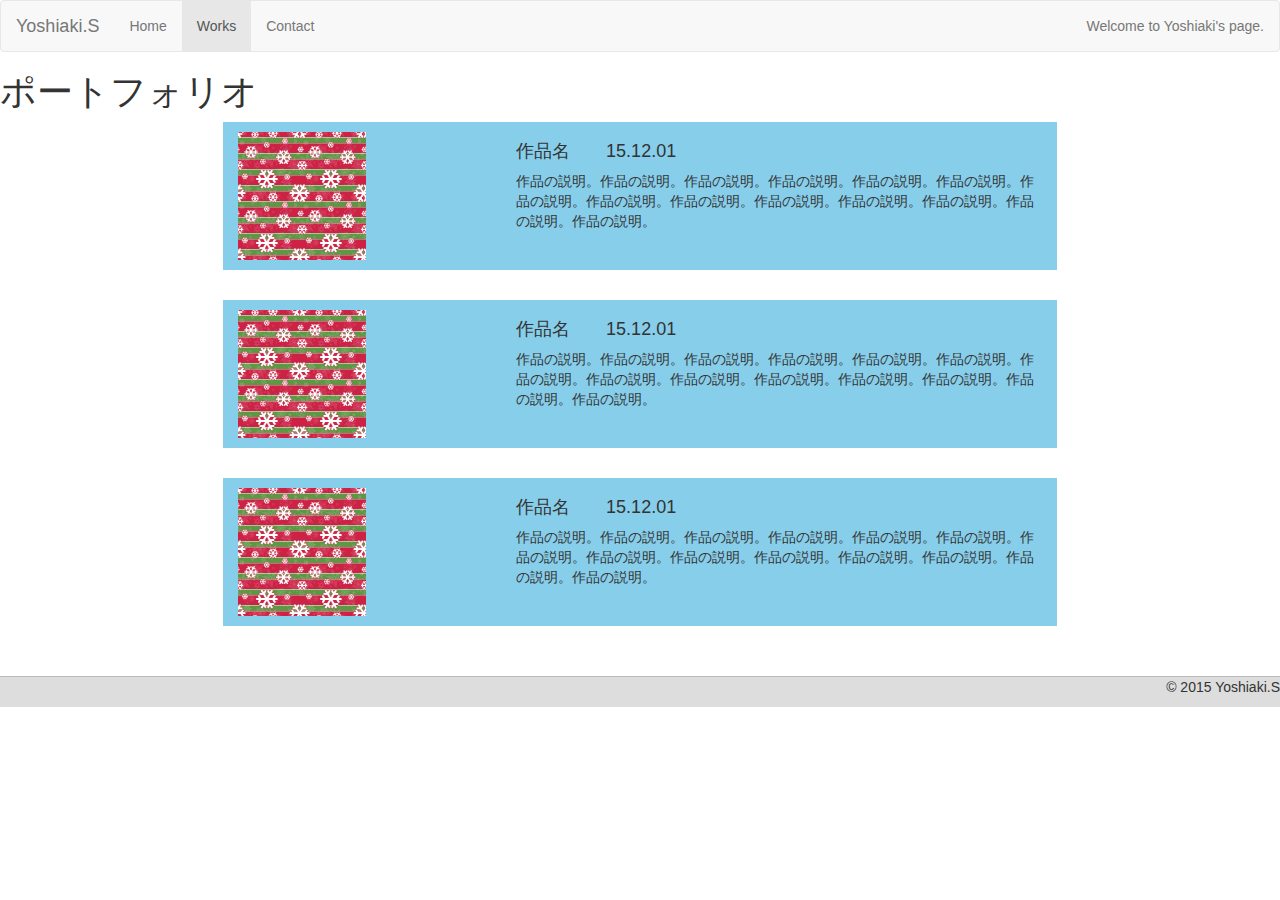
==== works.html @ 8a6fe111 "add" ====
<!DOCTYPE html>
<html lang="ja">
    <head>
        <meta charset="utf-8">
        <meta http-equiv="X-UA-Compatible" content="IE=edge">
        <meta name="viewport" content="width=device-width, initial-scale=1">
        <title>Yoshiaki's page</title>
        <link rel="stylesheet" href="mystyle.css">
        <!-- BootstrapのCSS読み込み -->
        <link rel="stylesheet" href="//maxcdn.bootstrapcdn.com/bootstrap/3.3.5/css/bootstrap.min.css">
        <!-- jQuery読み込み -->
        <script src="//ajax.googleapis.com/ajax/libs/jquery/1.11.3/jquery.min.js"></script>
        <!-- BootstrapのJS読み込み -->
        <script src="//maxcdn.bootstrapcdn.com/bootstrap/3.3.5/js/bootstrap.min.js"></script>
    </head>
    <body>
        <header>
          <nav class="navbar navbar-default">
          	<div class="container-fluid">
          		<div class="navbar-header">
          			<button type="button" class="navbar-toggle collapsed" data-toggle="collapse" data-target="#navbarEexample1">
          				<span class="sr-only">Toggle navigation</span>
          				<span class="icon-bar"></span>
          				<span class="icon-bar"></span>
          				<span class="icon-bar"></span>
          			</button>
          			<a class="navbar-brand" href="#">Yoshiaki.S</a>
          		</div>
          		
          		<div class="collapse navbar-collapse" id="navbarEexample1">
          			<ul class="nav navbar-nav">
          				<li><a href="index.html">Home</a></li>
          				<li class="active"><a href="#">Works</a></li>
          				<li><a href="#">Contact</a></li>
          			</ul>
          			<p class="navbar-text navbar-right">Welcome to Yoshiaki's page.</p>
          		</div>
          	</div>
          </nav>
        </header>
        <div class="main_works">
            <h1>ポートフォリオ</h1>
            <div class="container-fluid portfolio">
               <div class="col-xs-8 col-xs-offset-2">
                    <div class="row portfolio-inner">
                        <div class="col-xs-3">
                            <img src="works.png" height="128px" alt="作品1"></img>
                        </div>
                        <div class="col-xs-offset-1 col-xs-8">
                            <h4>作品名　　15.12.01</h4>
                            <p>作品の説明。作品の説明。作品の説明。作品の説明。作品の説明。作品の説明。作品の説明。作品の説明。作品の説明。作品の説明。作品の説明。作品の説明。作品の説明。作品の説明。</p>
                        </div>
                    </div>
               </div>
               <div class="col-xs-8 col-xs-offset-2">
                   <div class="row portfolio-inner">
                        <div class="col-xs-3">
                            <img src="works.png" height="128px" alt="作品1"></img>
                        </div>
                        <div class="col-xs-offset-1 col-xs-8">
                            <h4>作品名　　15.12.01</h4>
                            <p>作品の説明。作品の説明。作品の説明。作品の説明。作品の説明。作品の説明。作品の説明。作品の説明。作品の説明。作品の説明。作品の説明。作品の説明。作品の説明。作品の説明。</p>
                        </div>
                    </div>
               </div>
               <div class="col-xs-8 col-xs-offset-2">
                   <div class="row portfolio-inner">
                        <div class="col-xs-3">
                            <img src="works.png" height="128px" alt="作品1"></img>
                        </div>
                        <div class="col-xs-offset-1 col-xs-8">
                            <h4>作品名　　15.12.01</h4>
                            <p>作品の説明。作品の説明。作品の説明。作品の説明。作品の説明。作品の説明。作品の説明。作品の説明。作品の説明。作品の説明。作品の説明。作品の説明。作品の説明。作品の説明。</p>
                        </div>
                    </div>
               </div>
            </div>
        </div>
        <footer>
            <p>&copy; 2015 Yoshiaki.S</p>
        </footer>
    </body>
</html>
---- mystyle.css ----
.main {
    background-color: #eee;
}

.main-left {
    background-color: #eee;
    border-right: dashed 1px #ddd;
}

.main-left > img {
    margin: 10px auto;
}

.main-right {
    background-color: #eee;
}

.main-right > .content {
    width: 80%;
    margin: 0 auto;
    line-height: 1.6em;
}

footer {
    background-color: #ddd;
    border-top: solid 1px #bbb;
    text-align: right;
    overflow: hidden;
    width: 100%;
}

.portfolio > div {
    background-color: skyblue;
    margin-bottom: 30px;
    padding: 10px 15px;
}

.portfolio img {
    float: left;
}

.main_works {
    margin-bottom: 20px;
}

.description {
    float: left;
    margin-left: 20px;
}
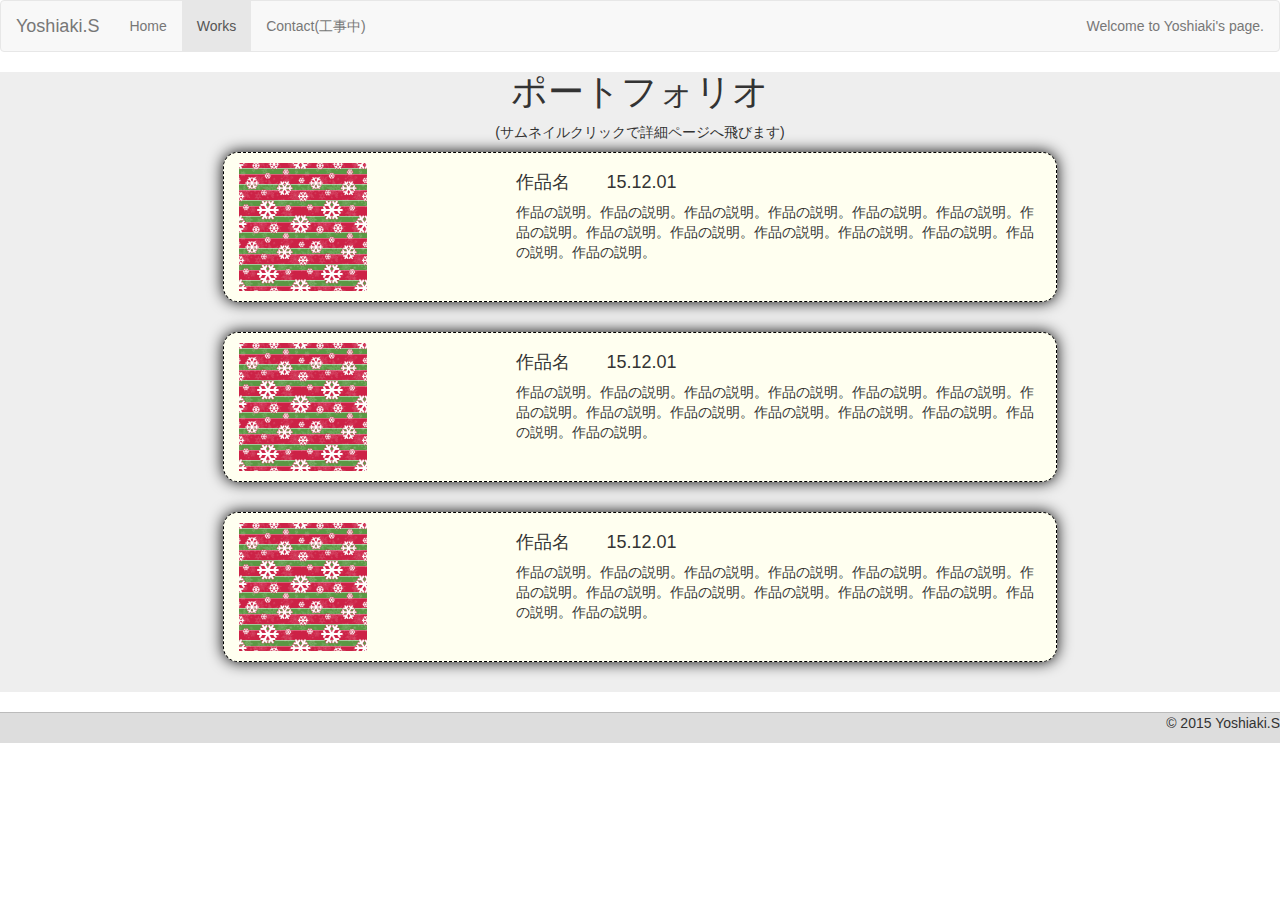
==== commit b8c75bad: "add" ====
--- a/works.html
+++ b/works.html
@@ -31,7 +31,7 @@
           			<ul class="nav navbar-nav">
           				<li><a href="index.html">Home</a></li>
           				<li class="active"><a href="#">Works</a></li>
-          				<li><a href="#">Contact</a></li>
+          				<li><a href="#">Contact(工事中)</a></li>
           			</ul>
           			<p class="navbar-text navbar-right">Welcome to Yoshiaki's page.</p>
           		</div>
@@ -40,11 +40,12 @@
         </header>
         <div class="main_works">
             <h1>ポートフォリオ</h1>
+            <p>(サムネイルクリックで詳細ページへ飛びます)</p>
             <div class="container-fluid portfolio">
                <div class="col-xs-8 col-xs-offset-2">
                     <div class="row portfolio-inner">
                         <div class="col-xs-3">
-                            <img src="works.png" height="128px" alt="作品1"></img>
+                            <a href=""><img src="works.png" height="128px" alt="作品1"></a>
                         </div>
                         <div class="col-xs-offset-1 col-xs-8">
                             <h4>作品名　　15.12.01</h4>
@@ -55,7 +56,7 @@
                <div class="col-xs-8 col-xs-offset-2">
                    <div class="row portfolio-inner">
                         <div class="col-xs-3">
-                            <img src="works.png" height="128px" alt="作品1"></img>
+                            <a href=""><img src="works.png" height="128px" alt="作品1"></a>
                         </div>
                         <div class="col-xs-offset-1 col-xs-8">
                             <h4>作品名　　15.12.01</h4>
@@ -66,7 +67,7 @@
                <div class="col-xs-8 col-xs-offset-2">
                    <div class="row portfolio-inner">
                         <div class="col-xs-3">
-                            <img src="works.png" height="128px" alt="作品1"></img>
+                            <a href=""><img src="works.png" height="128px" alt="作品1"></a>
                         </div>
                         <div class="col-xs-offset-1 col-xs-8">
                             <h4>作品名　　15.12.01</h4>
--- a/mystyle.css
+++ b/mystyle.css
@@ -30,9 +30,12 @@
 }
 
 .portfolio > div {
-    background-color: skyblue;
+    background-color: #FFFFF0;
     margin-bottom: 30px;
     padding: 10px 15px;
+    border: dashed 1px black;
+    border-radius: 15px;
+    box-shadow: 0 0 15px black;
 }
 
 .portfolio img {
@@ -41,6 +44,11 @@
 
 .main_works {
     margin-bottom: 20px;
+    background-color: #eee;
+}
+
+.main_works > h1, .main_works > p{
+    text-align: center;
 }
 
 .description {
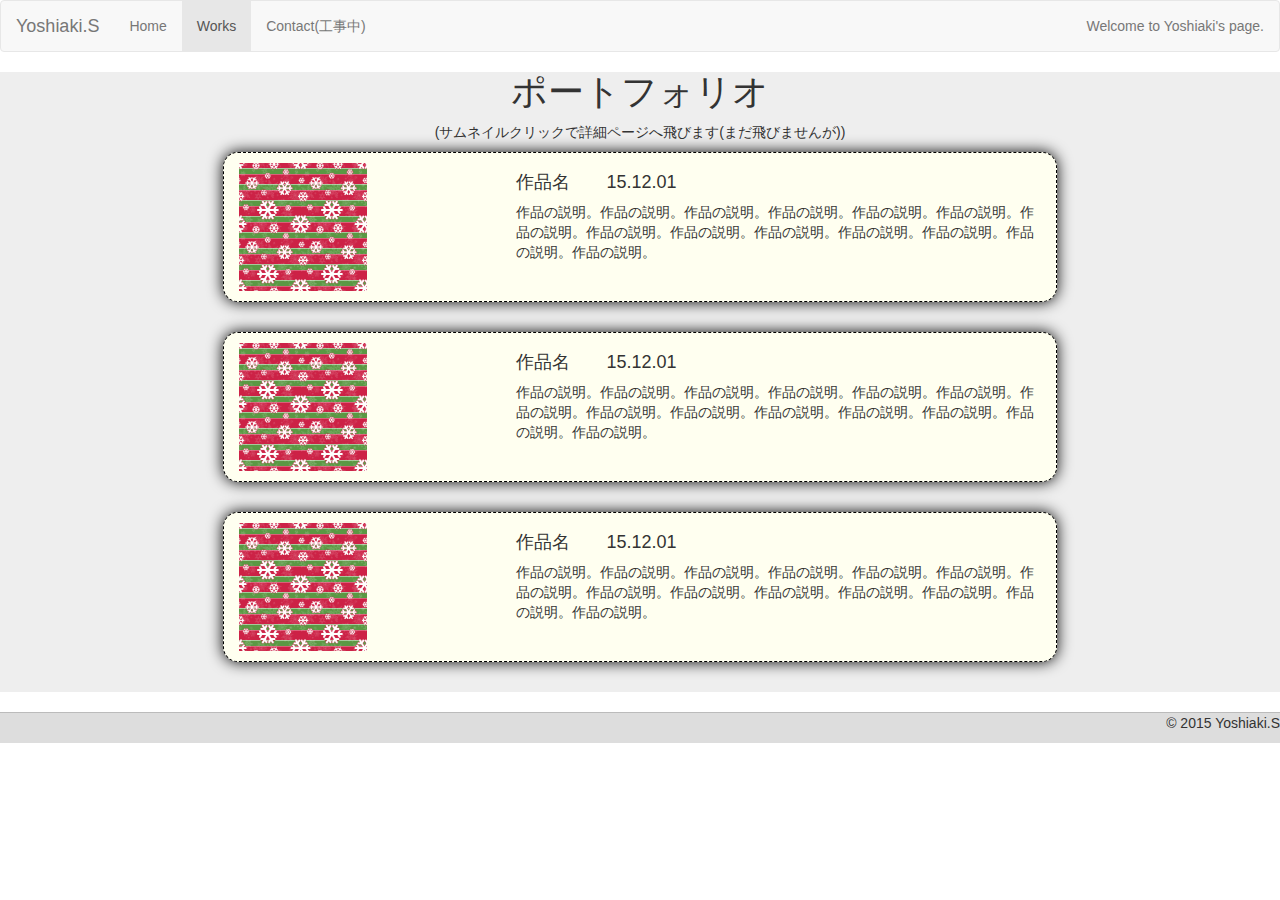
==== commit 54967c66: "add" ====
--- a/works.html
+++ b/works.html
@@ -4,6 +4,8 @@
         <meta charset="utf-8">
         <meta http-equiv="X-UA-Compatible" content="IE=edge">
         <meta name="viewport" content="width=device-width, initial-scale=1">
+        <meta name="description" content="Yoshiaki.Sのポートフォリオです。今までに制作したものをすべて掲載しています。">
+        <meta name="Keywords" content="プログラミング,Yoshiaki,TechAcademy,ポートフォリオ">
         <title>Yoshiaki's page</title>
         <link rel="stylesheet" href="mystyle.css">
         <!-- BootstrapのCSS読み込み -->
@@ -40,7 +42,7 @@
         </header>
         <div class="main_works">
             <h1>ポートフォリオ</h1>
-            <p>(サムネイルクリックで詳細ページへ飛びます)</p>
+            <p>(サムネイルクリックで詳細ページへ飛びます(まだ飛びませんが))</p>
             <div class="container-fluid portfolio">
                <div class="col-xs-8 col-xs-offset-2">
                     <div class="row portfolio-inner">
